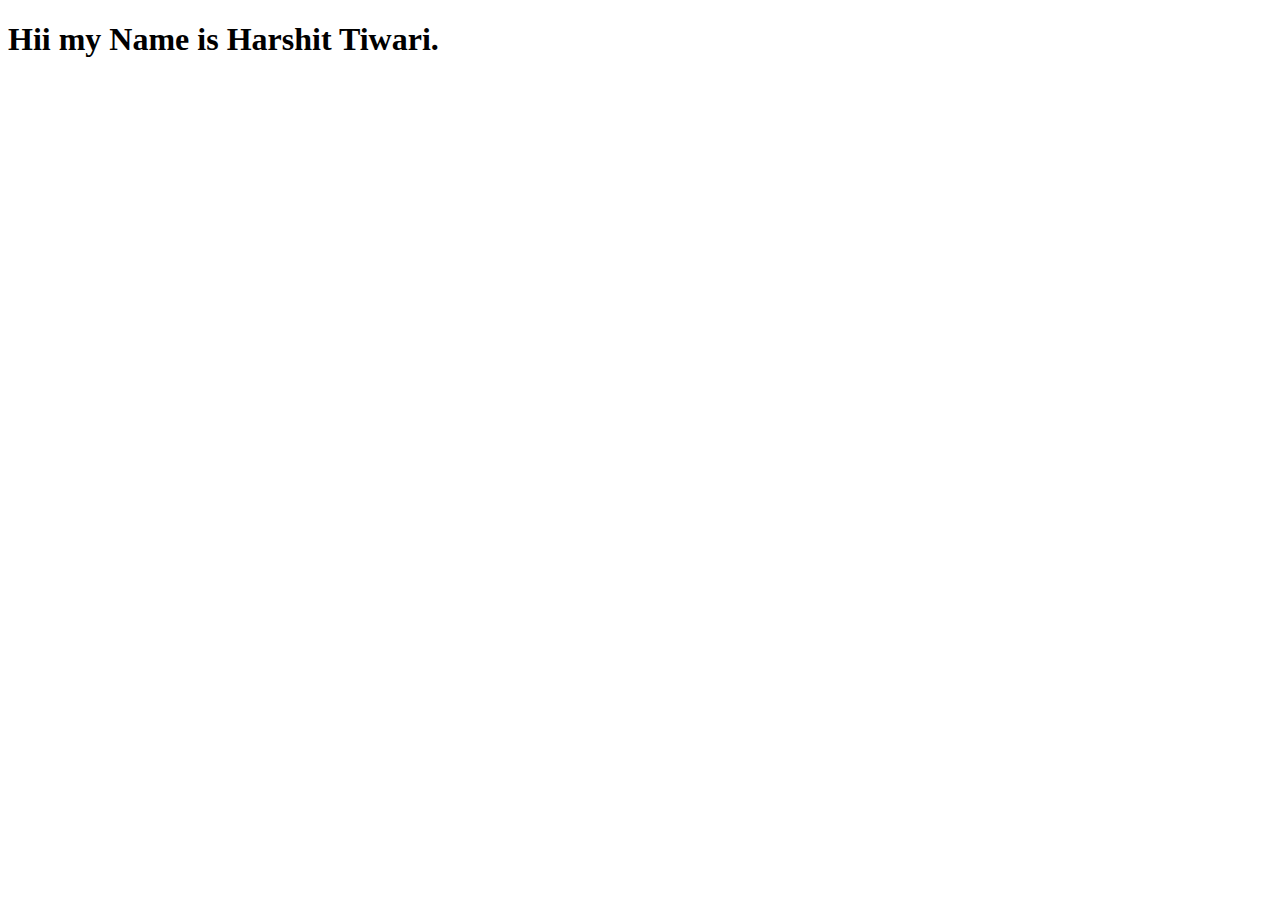
==== first.html @ 583f6d24 "Add files via upload" ====
<!DOCTYPE html>
<html lang="en">
<head>
    <meta charset="UTF-8">
    <meta name="viewport" content="width=device-width, initial-scale=1.0">
    <title>Document</title>
</head>
<body>
    <h1>Hii my Name is Harshit Tiwari.</h1>
</body>
</html>
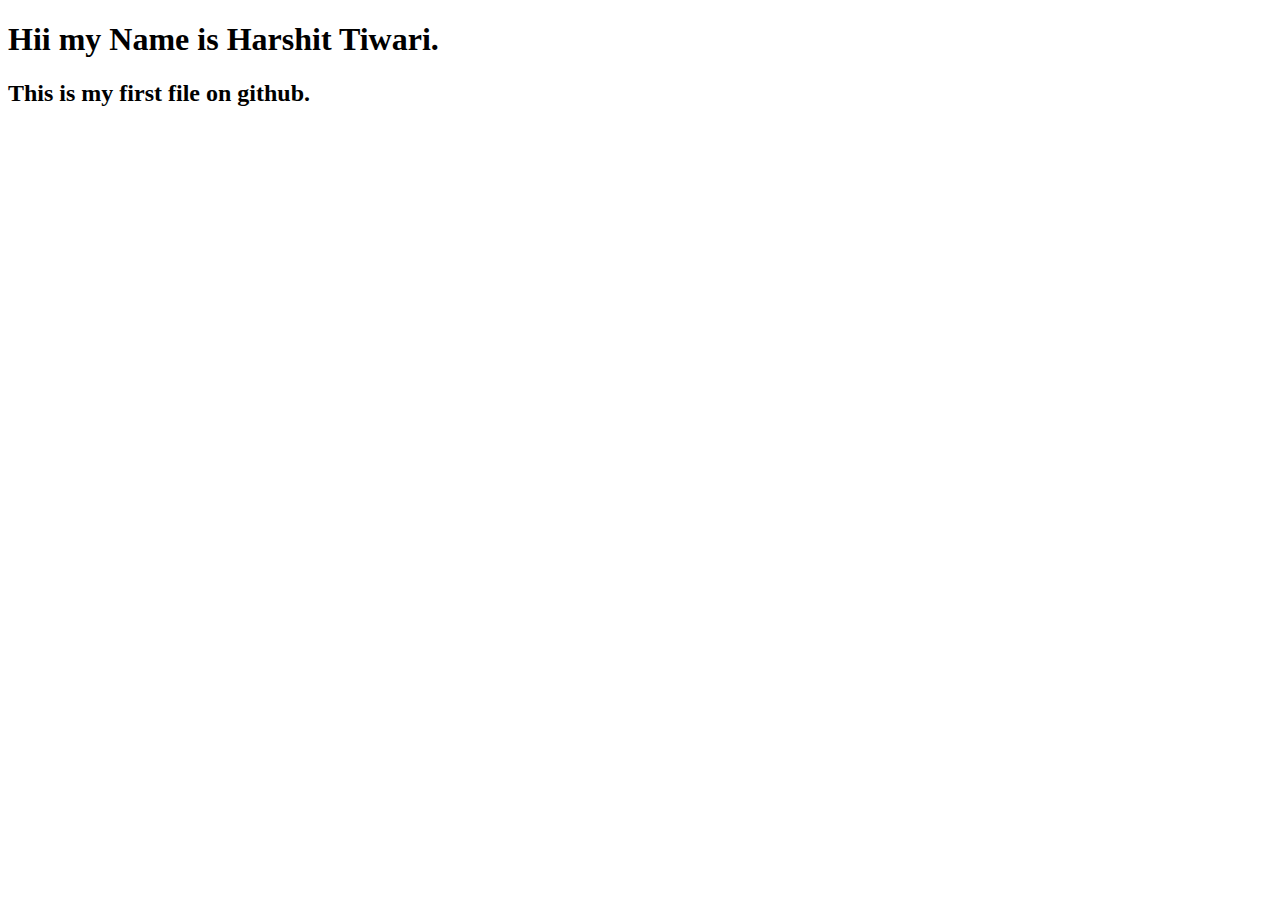
==== commit 7746cb76: "Add files via upload" ====
--- a/first.html
+++ b/first.html
@@ -7,5 +7,6 @@
 </head>
 <body>
     <h1>Hii my Name is Harshit Tiwari.</h1>
+    <h2>This is my first file on github.</h2>
 </body>
 </html>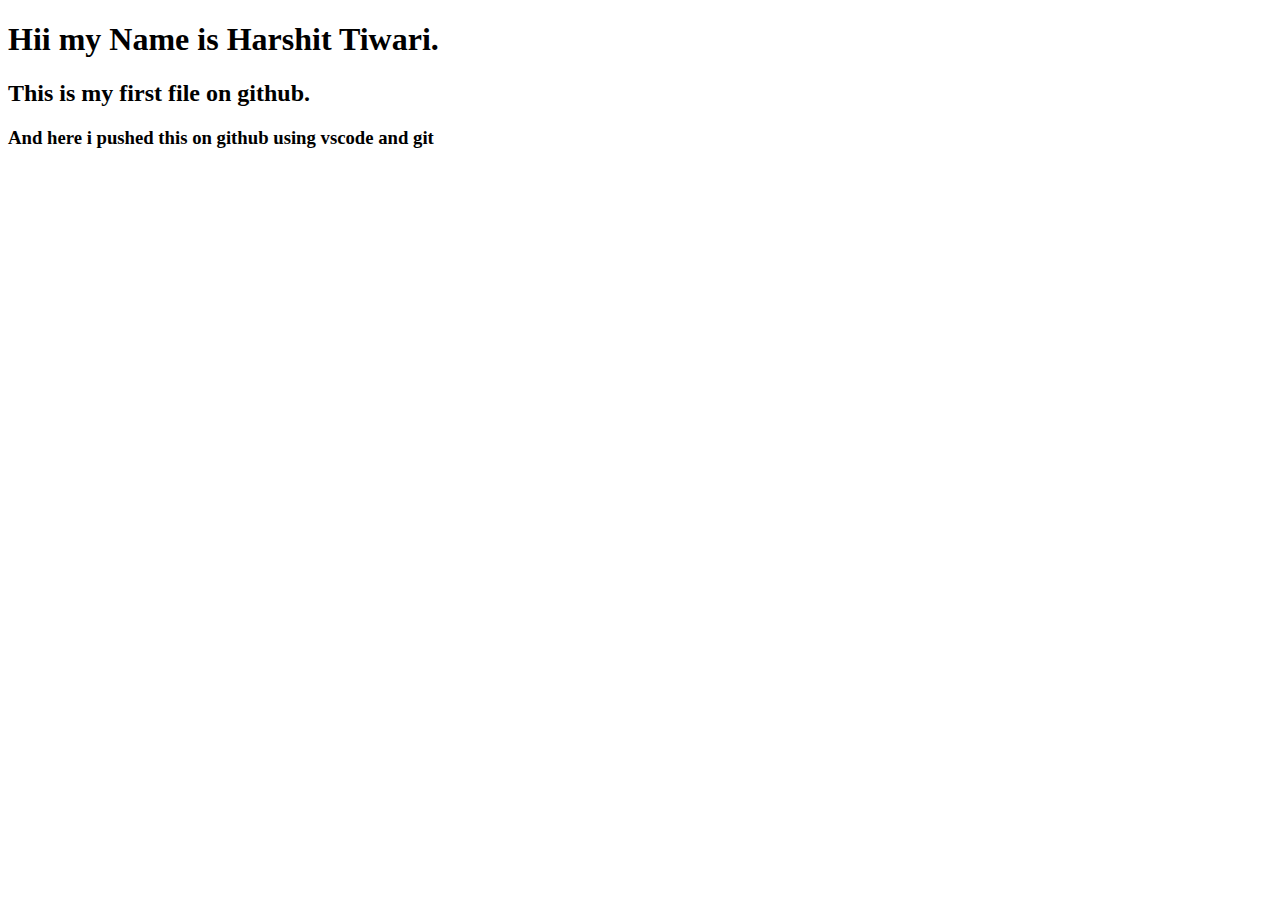
==== commit 7e855c9f: "h3 added" ====
--- a/first.html
+++ b/first.html
@@ -8,5 +8,6 @@
 <body>
     <h1>Hii my Name is Harshit Tiwari.</h1>
     <h2>This is my first file on github.</h2>
+    <h3>And here i pushed this on github using vscode and git</h3>
 </body>
 </html>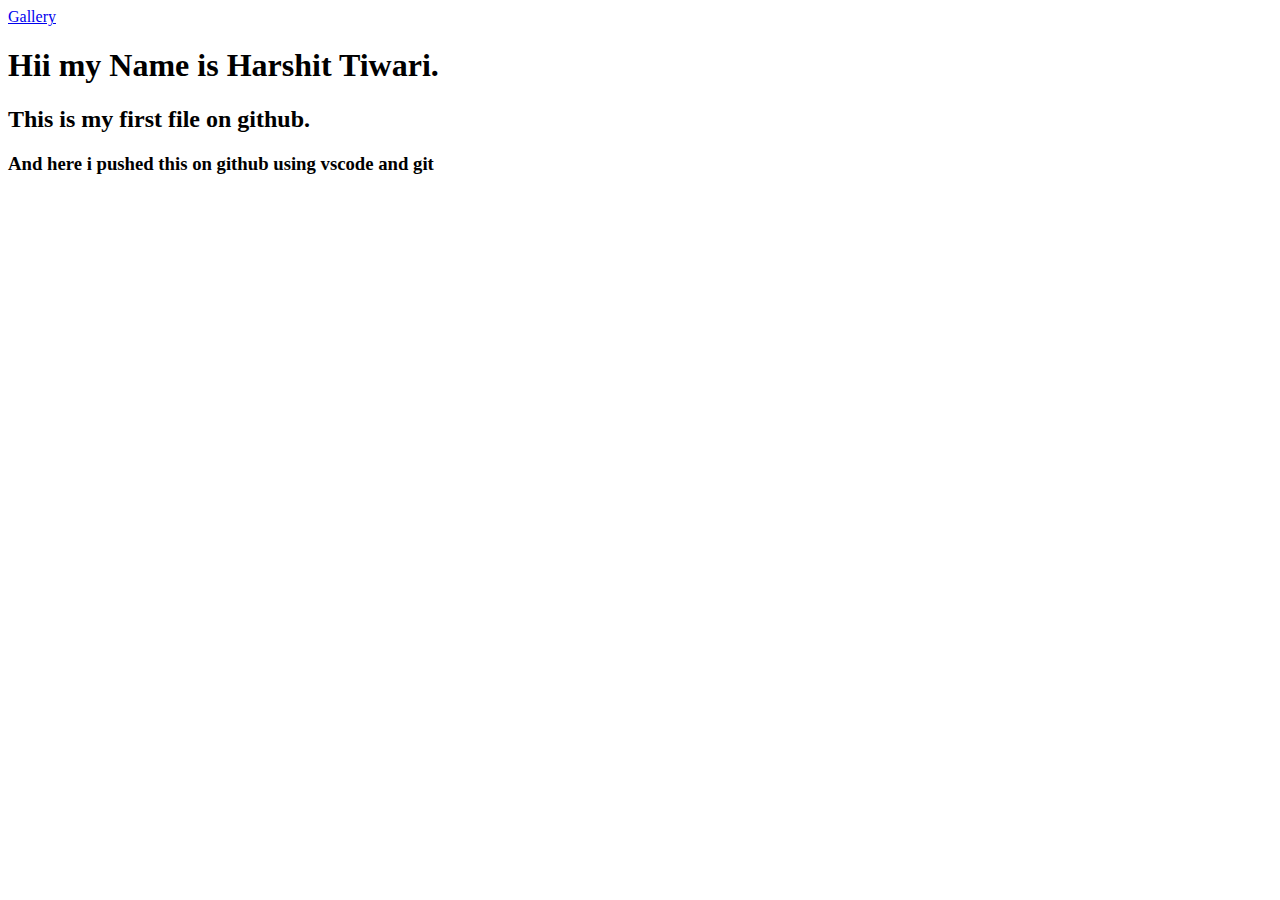
==== commit 38f7e5f5: "Added image and anchor" ====
--- a/first.html
+++ b/first.html
@@ -6,6 +6,7 @@
     <title>Document</title>
 </head>
 <body>
+    <a href="gallery.html">Gallery</a>
     <h1>Hii my Name is Harshit Tiwari.</h1>
     <h2>This is my first file on github.</h2>
     <h3>And here i pushed this on github using vscode and git</h3>
